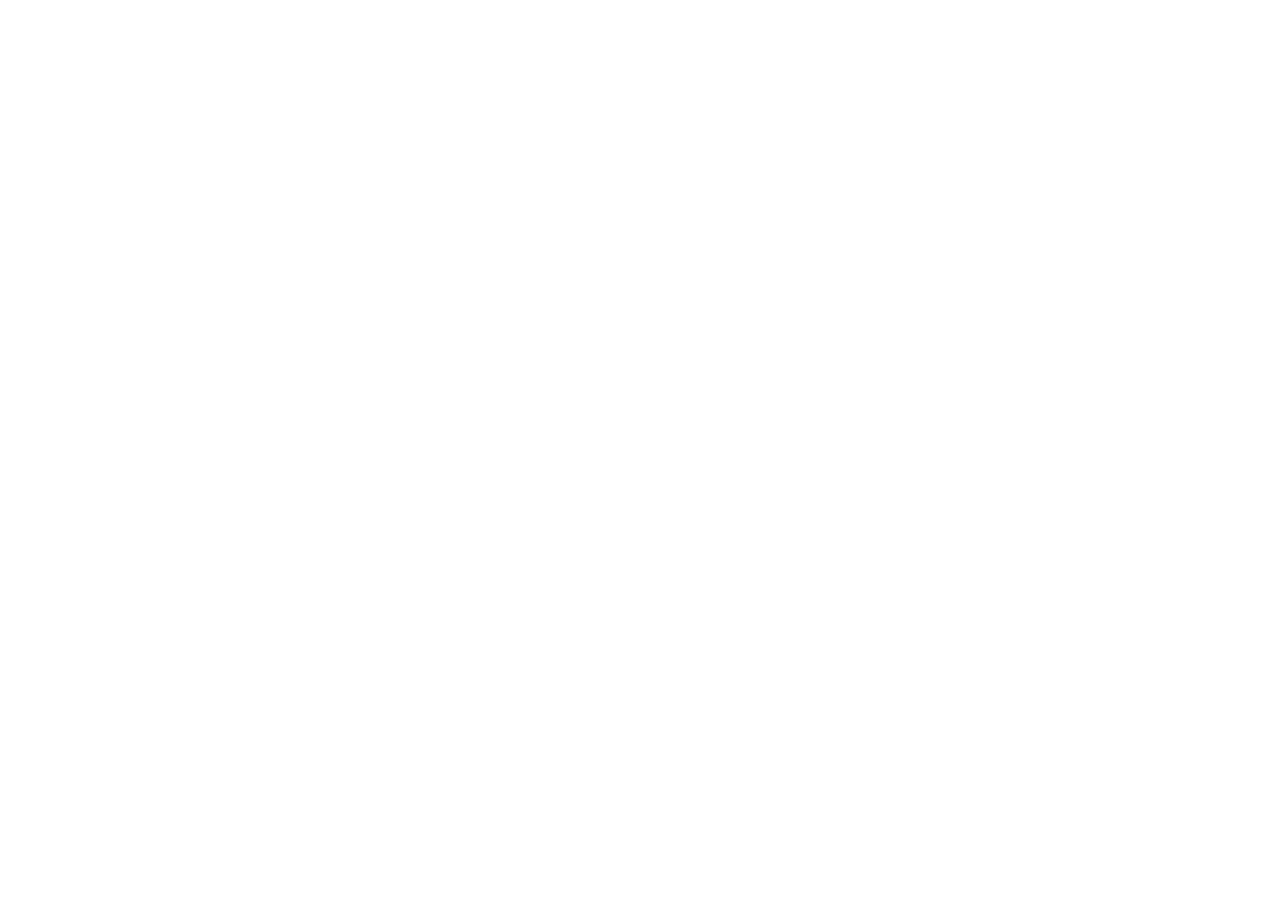
==== exercise2.html @ f3e87898 "ex1update" ====
<!DOCTYPE html>
<html lang="en">
<head>
    <meta charset="UTF-8">
    <meta http-equiv="X-UA-Compatible" content="IE=edge">
    <meta name="viewport" content="width=device-width, initial-scale=1.0">
    <title>Exercise 2 Kasper Aho</title>
</head>
<body>
    
</body>
</html>
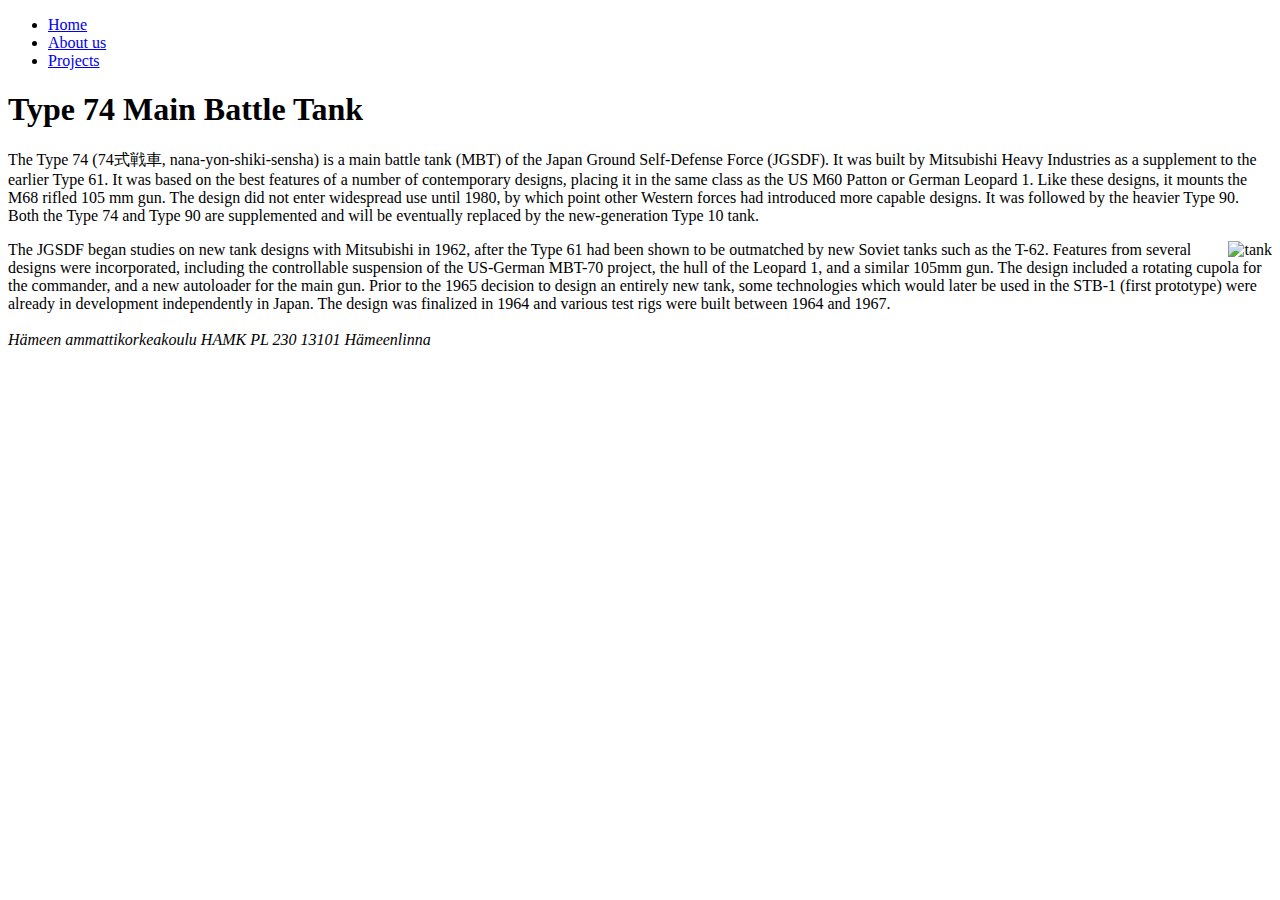
==== commit 26195d83: "exercise2initial" ====
--- a/exercise2.html
+++ b/exercise2.html
@@ -4,9 +4,33 @@
     <meta charset="UTF-8">
     <meta http-equiv="X-UA-Compatible" content="IE=edge">
     <meta name="viewport" content="width=device-width, initial-scale=1.0">
+    <meta name="author" content="Kasper Aho">
+    <meta name="description"
+    content="This is exercise 2 of the individual exercises.">
     <title>Exercise 2 Kasper Aho</title>
 </head>
 <body>
-    
+    <header>
+        <ul>
+            <li><a href="index.html" target="blank">Home</a></li>
+            <li><a href="aboutus.html" target="blank">About us</a></li>
+            <li><a href="projects.html" target="blank">Projects</a></li>
+        </ul>
+    </header>
+<article class="tank">
+    <h1> Type 74 Main Battle Tank</h1>
+    <p>The Type 74 (74式戦車, nana-yon-shiki-sensha) is a main battle tank (MBT) of the Japan Ground Self-Defense Force (JGSDF). It was built by Mitsubishi Heavy Industries as a supplement to the earlier Type 61. It was based on the best features of a number of contemporary designs, placing it in the same class as the US M60 Patton or German Leopard 1. Like these designs, it mounts the M68 rifled 105 mm gun. The design did not enter widespread use until 1980, by which point other Western forces had introduced more capable designs.
+
+        It was followed by the heavier Type 90. Both the Type 74 and Type 90 are supplemented and will be eventually replaced by the new-generation Type 10 tank.
+
+        </p>
+          <img src="https://upload.wikimedia.org/wikipedia/commons/7/7d/Tank_type74_ja02.jpg" alt="tank" style="float:right; margin-left: 10px;"> The JGSDF began studies on new tank designs with Mitsubishi in 1962, after the Type 61 had been shown to be outmatched by new Soviet tanks such as the T-62. Features from several designs were incorporated, including the controllable suspension of the US-German MBT-70 project, the hull of the Leopard 1, and a similar 105mm gun. The design included a rotating cupola for the commander, and a new autoloader for the main gun. Prior to the 1965 decision to design an entirely new tank, some technologies which would later be used in the STB-1 (first prototype) were already in development independently in Japan. The design was finalized in 1964 and various test rigs were built between 1964 and 1967.
+</article>
+
+<address>
+  <br>  
+    Hämeen ammattikorkeakoulu HAMK PL 230 13101 Hämeenlinna
+</address>
+
 </body>
 </html>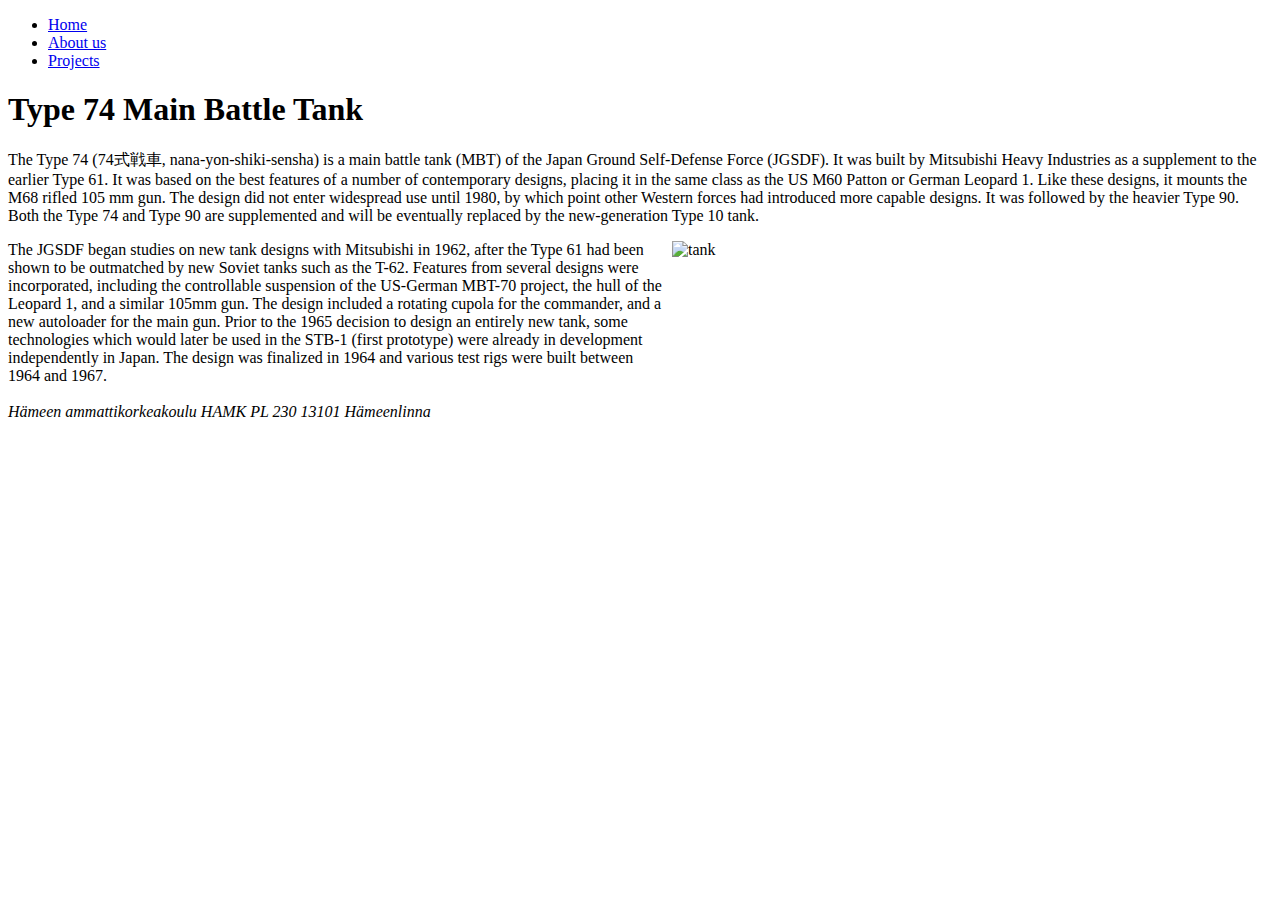
==== commit d959f0a2: "exercise2edit" ====
--- a/exercise2.html
+++ b/exercise2.html
@@ -24,7 +24,7 @@
         It was followed by the heavier Type 90. Both the Type 74 and Type 90 are supplemented and will be eventually replaced by the new-generation Type 10 tank.
 
         </p>
-          <img src="https://upload.wikimedia.org/wikipedia/commons/7/7d/Tank_type74_ja02.jpg" alt="tank" style="float:right; margin-left: 10px;"> The JGSDF began studies on new tank designs with Mitsubishi in 1962, after the Type 61 had been shown to be outmatched by new Soviet tanks such as the T-62. Features from several designs were incorporated, including the controllable suspension of the US-German MBT-70 project, the hull of the Leopard 1, and a similar 105mm gun. The design included a rotating cupola for the commander, and a new autoloader for the main gun. Prior to the 1965 decision to design an entirely new tank, some technologies which would later be used in the STB-1 (first prototype) were already in development independently in Japan. The design was finalized in 1964 and various test rigs were built between 1964 and 1967.
+          <img src="https://upload.wikimedia.org/wikipedia/commons/7/7d/Tank_type74_ja02.jpg" height="450" width="600" alt="tank" style="float:right; margin-left: 10px;"> The JGSDF began studies on new tank designs with Mitsubishi in 1962, after the Type 61 had been shown to be outmatched by new Soviet tanks such as the T-62. Features from several designs were incorporated, including the controllable suspension of the US-German MBT-70 project, the hull of the Leopard 1, and a similar 105mm gun. The design included a rotating cupola for the commander, and a new autoloader for the main gun. Prior to the 1965 decision to design an entirely new tank, some technologies which would later be used in the STB-1 (first prototype) were already in development independently in Japan. The design was finalized in 1964 and various test rigs were built between 1964 and 1967.
 </article>
 
 <address>
